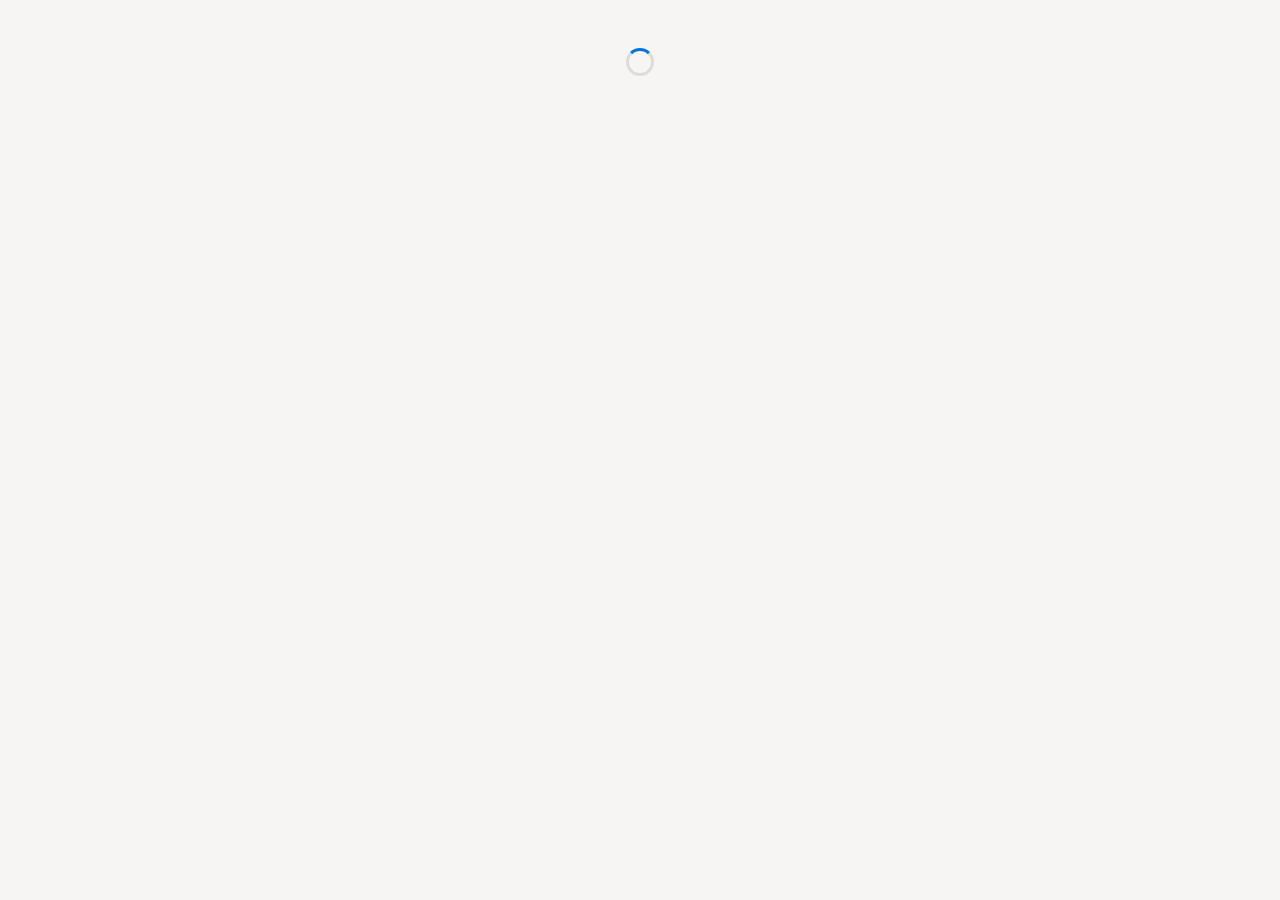
==== mostrador/index.html @ 4e121549 "Mostrador: sistema de gestión multi-giro para comercios (abarrotes, tlapalería, farmacia, papelería)" ====
<!doctype html>
<html lang="es-MX">
<head>
<meta charset="utf-8">
<meta name="viewport" content="width=device-width,initial-scale=1,viewport-fit=cover">
<title>Mostrador · Gestión para tu negocio</title>
<meta name="description" content="Vende, escanea tu mercancía y entérate de lo que se acaba o se va a vencer. Para abarrotes, tlapalerías, farmacias y papelerías.">
<meta name="theme-color" content="#f6f5f4">
<link rel="manifest" href="manifest.webmanifest">
<link rel="icon" href="icons/icon-192.png">
<link rel="apple-touch-icon" href="icons/apple-180.png">
<meta name="apple-mobile-web-app-capable" content="yes">
<meta name="apple-mobile-web-app-title" content="Mostrador">
<link rel="preconnect" href="https://fonts.googleapis.com"><link rel="preconnect" href="https://fonts.gstatic.com" crossorigin>
<link href="https://fonts.googleapis.com/css2?family=Inter:wght@400;500;600;700&display=swap" rel="stylesheet">
<link rel="stylesheet" href="css/mostrador.css">
</head>
<body>
<div id="app"><div class="spin" aria-label="Cargando"></div></div>
<noscript><p class="center">Activa JavaScript para usar Mostrador.</p></noscript>
<script src="https://cdn.jsdelivr.net/npm/@supabase/supabase-js@2.45.4/dist/umd/supabase.min.js"></script>
<script src="config.js"></script>
<script src="js/giros.js"></script>
<script src="js/core.js"></script>
<script src="js/app.js"></script>
</body>
</html>
---- mostrador/css/mostrador.css ----
/* Mostrador · Design System (tokens del cliente, renombrados; fuente libre Inter) */
:root {
  --primary: #0075de; --primary-h: #005fb8; --primary-soft: #e6f3fe;
  --canvas: #f6f5f4; --surface: #ffffff; --surface-2: #faf9f8;
  --text: #111111; --body: #615d59; --muted: #757575; --line: rgba(0,0,0,.10); --line-2: rgba(0,0,0,.06);
  --accent: #ffb110; --accent-soft: #fff4dc; --dark: #02093a;
  --ok: #1a7f4b; --ok-soft: #e6f4ec; --warn: #b36b00; --warn-soft: #fff4dc; --bad: #c4321c; --bad-soft: #fdeae6;
  --r-sm: 4px; --r-md: 8px; --r-lg: 12px; --r-full: 9999px;
  --shadow: 0 1px 2px rgba(0,0,0,.06), 0 4px 12px rgba(0,0,0,.04);
  --font: "Inter", system-ui, -apple-system, "Segoe UI", Roboto, sans-serif;
  --safe-b: env(safe-area-inset-bottom, 0px);
  color-scheme: light;
}
* { box-sizing: border-box }
html { -webkit-text-size-adjust: 100% }
body { margin: 0; background: var(--canvas); color: var(--text); font: 400 16px/1.5 var(--font); -webkit-font-smoothing: antialiased }
body.noscroll { overflow: hidden }
h1, h2, h3 { margin: 0 0 8px; letter-spacing: -.011em; line-height: 1.25 }
h1 { font-size: 24px; font-weight: 700 } h2 { font-size: 20px; font-weight: 600 } h3 { font-size: 16px; font-weight: 600 }
p { margin: 0 0 12px }
a { color: var(--primary) }
.muted { color: var(--muted) } .body { color: var(--body) } .small { font-size: 14px } .xs { font-size: 12px; font-weight: 500 }
.center { text-align: center } .right { text-align: right } .hide { display: none !important } .grow { flex: 1; min-width: 0 }
.row { display: flex; gap: 8px; align-items: center } .row.wrap { flex-wrap: wrap } .between { justify-content: space-between }
.stack > * + * { margin-top: 12px }
.mt { margin-top: 16px } .mb { margin-bottom: 16px }
.ellipsis { white-space: nowrap; overflow: hidden; text-overflow: ellipsis }
:focus-visible { outline: 3px solid rgba(0,117,222,.35); outline-offset: 2px }

/* ---------- Botones ---------- */
.btn { display: inline-flex; align-items: center; justify-content: center; gap: 8px; min-height: 44px; padding: 10px 18px; border: 0; border-radius: var(--r-md);
  background: var(--primary); color: #fff; font: 600 16px/1.2 var(--font); cursor: pointer; text-decoration: none; transition: background .15s, transform .05s; white-space: nowrap }
.btn:hover { background: var(--primary-h) } .btn:active { transform: scale(.98) }
.btn.alt { background: var(--primary-soft); color: var(--primary) } .btn.alt:hover { background: #d6eafc }
.btn.ghost { background: transparent; color: var(--text); box-shadow: inset 0 0 0 1px var(--line) } .btn.ghost:hover { background: var(--surface-2) }
.btn.danger { background: var(--bad) } .btn.danger:hover { background: #a42813 }
.btn.ok { background: var(--ok) } .btn.ok:hover { background: #136a3d }
.btn.lg { min-height: 56px; font-size: 18px; padding: 14px 22px; border-radius: var(--r-lg) }
.btn.sm { min-height: 36px; padding: 6px 12px; font-size: 14px }
.btn.block { width: 100% }
.btn[disabled] { opacity: .5; cursor: not-allowed }
.ibtn { width: 44px; height: 44px; border: 0; border-radius: var(--r-full); background: transparent; display: inline-grid; place-items: center; font-size: 20px; cursor: pointer; color: var(--text) }
.ibtn:hover { background: rgba(0,0,0,.05) }
.acts { display: flex; gap: 10px; margin-top: 18px; flex-wrap: wrap } .acts > .btn { flex: 1 }

/* ---------- Formularios ---------- */
label.f { display: block; margin-bottom: 14px } label.f > span { display: block; font-size: 14px; font-weight: 500; margin-bottom: 6px; color: var(--text) }
label.f > small { display: block; color: var(--muted); font-size: 12px; margin-top: 4px }
.inp, select.inp, textarea.inp { width: 100%; min-height: 48px; padding: 11px 14px; border: 1px solid var(--line); border-radius: var(--r-md); background: var(--surface);
  font: 400 16px/1.4 var(--font); color: var(--text); appearance: none; -webkit-appearance: none }
select.inp { background-image: linear-gradient(45deg,transparent 50%,var(--muted) 50%),linear-gradient(135deg,var(--muted) 50%,transparent 50%);
  background-position: calc(100% - 20px) 50%, calc(100% - 15px) 50%; background-size: 5px 5px; background-repeat: no-repeat; padding-right: 36px }
.inp:focus { outline: none; border-color: var(--primary); box-shadow: 0 0 0 3px rgba(0,117,222,.15) }
.inp.big { font-size: 28px; font-weight: 700; text-align: right }
.grid2 { display: grid; grid-template-columns: 1fr 1fr; gap: 0 12px }
.check { display: flex; gap: 12px; align-items: flex-start; padding: 12px 0; cursor: pointer }
.check input { width: 22px; height: 22px; accent-color: var(--primary); flex: none; margin-top: 2px }
.search { position: relative } .search .inp { padding-left: 42px; padding-right: 52px }
.search::before { content: "🔍"; position: absolute; left: 14px; top: 50%; transform: translateY(-50%); font-size: 15px; opacity: .55 }
.search .ibtn { position: absolute; right: 2px; top: 50%; transform: translateY(-50%) }

/* ---------- Tarjetas, KPIs, insignias ---------- */
.card { background: var(--surface); border-radius: var(--r-lg); box-shadow: var(--shadow); padding: 16px }
.card + .card { margin-top: 12px }
.kpis { display: grid; grid-template-columns: repeat(2, minmax(0,1fr)); gap: 12px }
@media (min-width: 900px) { .kpis { grid-template-columns: repeat(4, minmax(0,1fr)) } }
.kpi { background: var(--surface); border-radius: var(--r-lg); box-shadow: var(--shadow); padding: 14px 16px; text-decoration: none; color: inherit; display: block }
.kpi b { display: block; font-size: 26px; font-weight: 700; letter-spacing: -.03em; line-height: 1.2; margin-top: 2px }
.kpi.warn b { color: var(--warn) } .kpi.bad b { color: var(--bad) } .kpi.dark { background: var(--dark); color: #fff } .kpi.dark .muted { color: #c9cdf0 }
.badge { display: inline-flex; align-items: center; gap: 4px; padding: 2px 10px; border-radius: var(--r-full); font-size: 12px; font-weight: 600; white-space: nowrap; background: var(--surface-2); color: var(--body) }
.badge.ok { background: var(--ok-soft); color: var(--ok) } .badge.warn { background: var(--warn-soft); color: var(--warn) }
.badge.bad { background: var(--bad-soft); color: var(--bad) } .badge.info { background: var(--primary-soft); color: var(--primary) }
.chips { display: flex; gap: 8px; overflow-x: auto; padding: 2px 0 6px; scrollbar-width: none } .chips::-webkit-scrollbar { display: none }
.chip { flex: none; min-height: 36px; padding: 6px 14px; border-radius: var(--r-full); border: 1px solid var(--line); background: var(--surface); font: 500 14px var(--font); cursor: pointer; color: var(--text) }
.chip.on { background: var(--text); color: #fff; border-color: var(--text) }

/* ---------- Listas ---------- */
.list { background: var(--surface); border-radius: var(--r-lg); box-shadow: var(--shadow); overflow: hidden }
.li { display: flex; gap: 12px; align-items: center; padding: 12px 16px; border-bottom: 1px solid var(--line-2); text-decoration: none; color: inherit; background: none; width: 100%; border-left: 0; border-right: 0; border-top: 0; font: inherit; text-align: left; cursor: pointer }
.li:last-child { border-bottom: 0 } button.li:hover, a.li:hover { background: var(--surface-2) }
.li .t { flex: 1; min-width: 0 } .li .t b { font-weight: 600; display: block } .li .t small { color: var(--muted); font-size: 14px; display: block }
.thumb { width: 44px; height: 44px; border-radius: var(--r-md); background: var(--canvas); display: grid; place-items: center; font-size: 20px; flex: none; overflow: hidden }
.thumb img { width: 100%; height: 100%; object-fit: cover }
.empty { text-align: center; padding: 40px 16px; color: var(--muted) } .empty .ic { font-size: 40px; margin-bottom: 8px } .empty b { color: var(--text); display: block; font-size: 18px; margin-bottom: 4px }
.sec { display: flex; align-items: center; justify-content: space-between; margin: 24px 0 10px } .sec h2 { margin: 0 }
table.tbl { width: 100%; border-collapse: collapse; font-size: 14px } .tbl th { text-align: left; font-weight: 500; color: var(--muted); padding: 10px 12px; border-bottom: 1px solid var(--line) }
.tbl td { padding: 12px; border-bottom: 1px solid var(--line-2); vertical-align: middle } .tbl tr:last-child td { border-bottom: 0 }
.tbl tbody tr { cursor: pointer } .tbl tbody tr:hover { background: var(--surface-2) }

/* ---------- Estructura de la app ---------- */
.top { position: sticky; top: 0; z-index: 20; background: rgba(246,245,244,.92); backdrop-filter: blur(10px); -webkit-backdrop-filter: blur(10px); border-bottom: 1px solid var(--line-2) }
.top .in { display: flex; align-items: center; gap: 10px; height: 60px; padding: 0 16px; max-width: 1240px; margin: 0 auto }
.brand { display: flex; align-items: center; gap: 10px; font-weight: 700; min-width: 0; text-decoration: none; color: var(--text) }
.brand .logo { width: 34px; height: 34px; border-radius: 10px; background: var(--primary); color: #fff; display: grid; place-items: center; font-size: 18px; flex: none }
.net { font-size: 12px; font-weight: 600; padding: 4px 10px; border-radius: var(--r-full) }
.net.off { background: var(--warn-soft); color: var(--warn) } .net.sync { background: var(--primary-soft); color: var(--primary) }
.layout { max-width: 1240px; margin: 0 auto; display: grid; grid-template-columns: minmax(0,1fr) }
main#view { padding: 16px 16px calc(96px + var(--safe-b)); min-width: 0 }
.side { display: none }
@media (min-width: 900px) {
  .layout { grid-template-columns: 236px minmax(0,1fr); gap: 8px }
  .side { display: flex; flex-direction: column; gap: 2px; position: sticky; top: 60px; align-self: start; padding: 16px 8px; height: calc(100vh - 60px) }
  main#view { padding: 24px 24px 48px }
  .tabbar { display: none !important }
}
.side a { display: flex; align-items: center; gap: 10px; padding: 10px 12px; border-radius: var(--r-md); text-decoration: none; color: var(--body); font-weight: 500; font-size: 15px }
.side a:hover { background: rgba(0,0,0,.04) } .side a.on { background: var(--surface); color: var(--text); box-shadow: var(--shadow) }
.side .n, .tabbar .n { margin-left: auto; background: var(--bad); color: #fff; border-radius: var(--r-full); font-size: 11px; font-weight: 700; padding: 1px 7px; min-width: 20px; text-align: center }
.tabbar { position: fixed; left: 0; right: 0; bottom: 0; z-index: 20; background: var(--surface); border-top: 1px solid var(--line); display: grid; grid-template-columns: repeat(5, 1fr); padding-bottom: var(--safe-b) }
.tabbar a { position: relative; display: flex; flex-direction: column; align-items: center; gap: 2px; padding: 8px 2px 10px; text-decoration: none; color: var(--muted); font-size: 11px; font-weight: 600 }
.tabbar a .i { font-size: 22px; line-height: 1.1; filter: grayscale(1); opacity: .7 } .tabbar a.on { color: var(--primary) } .tabbar a.on .i { filter: none; opacity: 1 }
.tabbar .n { position: absolute; top: 4px; left: calc(50% + 6px); margin: 0 }
.pagehead { display: flex; align-items: center; justify-content: space-between; gap: 12px; margin-bottom: 16px; flex-wrap: wrap }
.pagehead h1 { margin: 0 }

/* ---------- Vender ---------- */
.pos { display: grid; gap: 16px }
@media (min-width: 1000px) { .pos { grid-template-columns: minmax(0,1fr) 380px; align-items: start } .pos .cart { position: sticky; top: 84px } }
.pgrid { display: grid; grid-template-columns: repeat(auto-fill, minmax(140px, 1fr)); gap: 10px }
.pcard { background: var(--surface); border-radius: var(--r-lg); box-shadow: var(--shadow); padding: 12px; border: 2px solid transparent; text-align: left; font: inherit; cursor: pointer; display: flex; flex-direction: column; gap: 4px; min-height: 108px }
.pcard:hover { border-color: var(--primary-soft) } .pcard:active { transform: scale(.98) }
.pcard .nm { font-weight: 600; font-size: 14px; line-height: 1.3; display: -webkit-box; -webkit-line-clamp: 2; -webkit-box-orient: vertical; overflow: hidden }
.pcard .pr { font-weight: 700; font-size: 17px; margin-top: auto } .pcard .st { font-size: 12px; color: var(--muted) }
.cart .lines { max-height: 46vh; overflow: auto; margin: 0 -16px; padding: 0 16px }
.line { display: flex; gap: 10px; align-items: center; padding: 10px 0; border-bottom: 1px solid var(--line-2) }
.line .t { flex: 1; min-width: 0 } .line .t b { font-weight: 600; font-size: 15px; display: block } .line .t small { color: var(--muted) }
.qty { display: inline-flex; align-items: center; border: 1px solid var(--line); border-radius: var(--r-full); overflow: hidden; flex: none }
.qty button { width: 36px; height: 36px; border: 0; background: var(--surface); font-size: 18px; cursor: pointer; color: var(--text) } .qty button:hover { background: var(--canvas) }
.qty span { min-width: 44px; text-align: center; font-weight: 600; font-size: 14px; cursor: pointer }
.total { display: flex; justify-content: space-between; align-items: baseline; margin: 14px 0 } .total b { font-size: 34px; letter-spacing: -.03em; font-weight: 700 }
.cartbar { position: fixed; left: 12px; right: 12px; bottom: calc(76px + var(--safe-b)); z-index: 19 }
@media (min-width: 1000px) { .cartbar { display: none } }
.pays { display: grid; grid-template-columns: repeat(2,1fr); gap: 8px; margin-bottom: 14px }
.pay { min-height: 56px; border: 2px solid var(--line); border-radius: var(--r-lg); background: var(--surface); font: 600 15px var(--font); cursor: pointer }
.pay.on { border-color: var(--primary); background: var(--primary-soft); color: var(--primary) }
.cambio { background: var(--ok-soft); color: var(--ok); border-radius: var(--r-lg); padding: 12px 16px; display: flex; justify-content: space-between; font-weight: 600; font-size: 18px }
.ticket { background: var(--surface); border: 1px dashed var(--line); border-radius: var(--r-lg); padding: 16px; font-size: 14px }
.ticket .tl { display: flex; justify-content: space-between; gap: 8px; padding: 3px 0 }
.done { text-align: center; padding: 8px 0 4px } .done .ok { width: 72px; height: 72px; border-radius: 50%; background: var(--ok); color: #fff; display: grid; place-items: center; font-size: 36px; margin: 0 auto 12px }

/* ---------- Onboarding / acceso ---------- */
.auth { min-height: 100vh; display: grid; place-items: center; padding: 24px 16px }
.auth .box { width: 100%; max-width: 440px }
.hero-t { font-size: 32px; font-weight: 700; letter-spacing: -.035em; line-height: 1.1; margin: 16px 0 8px }
.tabs { display: grid; grid-template-columns: 1fr 1fr; background: rgba(0,0,0,.05); padding: 4px; border-radius: var(--r-md); margin-bottom: 16px }
.tabs button { min-height: 40px; border: 0; background: none; border-radius: 6px; font: 600 15px var(--font); cursor: pointer; color: var(--body) }
.tabs button.on { background: var(--surface); color: var(--text); box-shadow: var(--shadow) }
.onb { max-width: 760px; margin: 0 auto; padding: 24px 16px 48px }
.steps { display: flex; gap: 6px; margin: 8px 0 24px } .steps i { flex: 1; height: 4px; border-radius: 4px; background: var(--line) } .steps i.on { background: var(--primary) }
.giros { display: grid; grid-template-columns: repeat(2, minmax(0,1fr)); gap: 12px }
@media (min-width: 640px) { .giros { grid-template-columns: repeat(3, minmax(0,1fr)) } }
.giro { background: var(--surface); border: 2px solid transparent; border-radius: var(--r-lg); box-shadow: var(--shadow); padding: 16px; text-align: left; cursor: pointer; font: inherit; color: inherit; display: flex; flex-direction: column; gap: 6px }
.giro .ic { width: 48px; height: 48px; border-radius: 12px; display: grid; place-items: center; font-size: 26px }
.giro b { font-size: 16px } .giro small { color: var(--muted); font-size: 13px; line-height: 1.35 }
.giro.on { border-color: var(--primary); background: var(--primary-soft) }
.qcard { background: var(--surface); border-radius: var(--r-lg); box-shadow: var(--shadow); padding: 4px 16px }
.qcard .check + .check { border-top: 1px solid var(--line-2) }

/* ---------- Hoja inferior, escáner, aviso ---------- */
.sheet-bg { position: fixed; inset: 0; z-index: 50; background: rgba(2,9,58,.35); display: flex; align-items: flex-end; justify-content: center; animation: fade .15s }
.sheet { position: relative; background: var(--surface); width: 100%; max-width: 560px; max-height: 92vh; overflow: auto; border-radius: 16px 16px 0 0; padding: 22px 18px calc(22px + var(--safe-b)); animation: up .2s ease-out }
.sheet.wide { max-width: 820px }
.sheet h2 { padding-right: 40px }
.sheet-x { position: absolute; top: 12px; right: 12px; width: 40px; height: 40px; border-radius: 50%; border: 0; background: var(--canvas); cursor: pointer; font-size: 15px }
@media (min-width: 700px) { .sheet-bg { align-items: center; padding: 24px } .sheet { border-radius: 16px; padding: 26px } }
@keyframes up { from { transform: translateY(30px); opacity: 0 } } @keyframes fade { from { opacity: 0 } }
.scan { position: relative; background: #000; border-radius: var(--r-lg); overflow: hidden; aspect-ratio: 4/3; margin-bottom: 10px }
.scan video { width: 100%; height: 100%; object-fit: cover; display: block }
.scan-line { position: absolute; left: 12%; right: 12%; top: 50%; height: 2px; background: #ff3b30; box-shadow: 0 0 12px #ff3b30; animation: scan 1.6s ease-in-out infinite alternate }
@keyframes scan { from { top: 30% } to { top: 70% } }
.toast { position: fixed; left: 50%; bottom: calc(96px + var(--safe-b)); transform: translate(-50%, 20px); opacity: 0; background: var(--text); color: #fff; padding: 12px 18px; border-radius: var(--r-md); z-index: 99; font-weight: 500; transition: .25s; max-width: calc(100% - 32px); box-shadow: 0 8px 24px rgba(0,0,0,.2) }
.toast.on { transform: translate(-50%, 0); opacity: 1 } .toast.bad { background: var(--bad) } .toast.ok { background: var(--ok) }
.note { border-radius: var(--r-lg); padding: 12px 14px; display: flex; gap: 10px; align-items: flex-start; font-size: 14px; margin-bottom: 12px }
.note.info { background: var(--primary-soft); color: #00498a } .note.warn { background: var(--warn-soft); color: #6b4100 } .note.bad { background: var(--bad-soft); color: #7d1d0f }
.spin { width: 28px; height: 28px; border: 3px solid var(--line); border-top-color: var(--primary); border-radius: 50%; animation: rot .8s linear infinite; margin: 48px auto }
@keyframes rot { to { transform: rotate(360deg) } }
.hidden-desk { } @media (min-width: 900px) { .hidden-desk { display: none !important } }
.only-desk { display: none } @media (min-width: 900px) { .only-desk { display: block } table.only-desk { display: table } }
.install { display: none } .can-install .install { display: inline-flex }
/* QA BUG-0002/0003: la ✕ tapaba “Vaciar” y los nombres se cortaban en celulares angostos */
.sheet[data-carrito] > .row:first-of-type { padding-right: 48px }
@media (max-width: 480px) { .line { flex-wrap: wrap; row-gap: 6px } .line .t { flex-basis: 100% } .line .qty { margin-right: auto } }
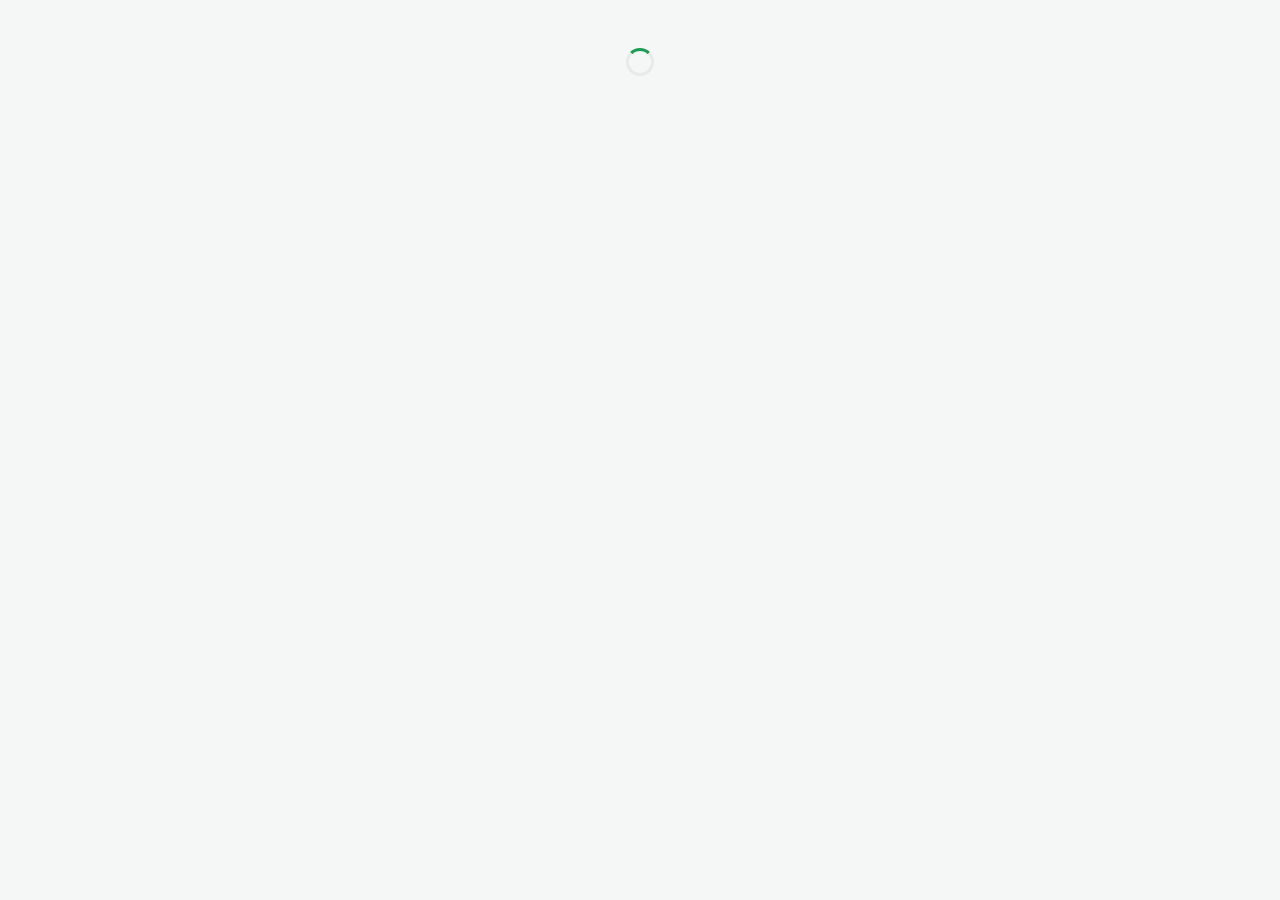
==== commit 78a93ecb: "Mostrador: nuevo diseño 'Mostrador Verde' en toda la app - Estilo de la referencia del cliente: verd" ====
--- a/mostrador/index.html
+++ b/mostrador/index.html
@@ -20,6 +20,7 @@
 <noscript><p class="center">Activa JavaScript para usar Mostrador.</p></noscript>
 <script src="https://cdn.jsdelivr.net/npm/@supabase/supabase-js@2.45.4/dist/umd/supabase.min.js"></script>
 <script src="config.js"></script>
+<script src="js/iconos.js"></script>
 <script src="js/giros.js"></script>
 <script src="js/core.js"></script>
 <script src="js/app.js"></script>
--- a/mostrador/css/mostrador.css
+++ b/mostrador/css/mostrador.css
@@ -1,182 +1,224 @@
-/* Mostrador · Design System (tokens del cliente, renombrados; fuente libre Inter) */
+/* Mostrador · Design System "Mostrador Verde" v2 (ver .claude/skills/ux-ui-designer/references/design-system.md) */
 :root {
-  --primary: #0075de; --primary-h: #005fb8; --primary-soft: #e6f3fe;
-  --canvas: #f6f5f4; --surface: #ffffff; --surface-2: #faf9f8;
-  --text: #111111; --body: #615d59; --muted: #757575; --line: rgba(0,0,0,.10); --line-2: rgba(0,0,0,.06);
-  --accent: #ffb110; --accent-soft: #fff4dc; --dark: #02093a;
-  --ok: #1a7f4b; --ok-soft: #e6f4ec; --warn: #b36b00; --warn-soft: #fff4dc; --bad: #c4321c; --bad-soft: #fdeae6;
-  --r-sm: 4px; --r-md: 8px; --r-lg: 12px; --r-full: 9999px;
-  --shadow: 0 1px 2px rgba(0,0,0,.06), 0 4px 12px rgba(0,0,0,.04);
+  --primary: #1f9a55; --primary-h: #17804a; --primary-soft: #eaf6ef; --primary-line: #bfe3cc;
+  --canvas: #f5f7f6; --surface: #ffffff; --surface-2: #f2f4f3;
+  --text: #1c2420; --body: #56605b; --muted: #8a938e; --line: #e6eae8; --line-2: #eef1ef;
+  --ok: #1f9a55; --ok-soft: #eaf6ef; --warn: #c27a00; --warn-soft: #fff5e0; --bad: #e0483e; --bad-soft: #fdecea;
+  --info: #2f6fdb; --info-soft: #eaf1fd; --dark: #13201a; --accent: #ffb110;
+  --r-sm: 10px; --r-md: 12px; --r-lg: 16px; --r-full: 9999px;
+  --shadow: 0 1px 2px rgba(16,24,20,.04); --shadow-2: 0 6px 24px rgba(16,24,20,.08);
   --font: "Inter", system-ui, -apple-system, "Segoe UI", Roboto, sans-serif;
   --safe-b: env(safe-area-inset-bottom, 0px);
   color-scheme: light;
 }
 * { box-sizing: border-box }
 html { -webkit-text-size-adjust: 100% }
-body { margin: 0; background: var(--canvas); color: var(--text); font: 400 16px/1.5 var(--font); -webkit-font-smoothing: antialiased }
+body { margin: 0; background: var(--canvas); color: var(--text); font: 400 15px/1.5 var(--font); -webkit-font-smoothing: antialiased }
 body.noscroll { overflow: hidden }
-h1, h2, h3 { margin: 0 0 8px; letter-spacing: -.011em; line-height: 1.25 }
-h1 { font-size: 24px; font-weight: 700 } h2 { font-size: 20px; font-weight: 600 } h3 { font-size: 16px; font-weight: 600 }
+h1, h2, h3 { margin: 0 0 8px; letter-spacing: -.015em; line-height: 1.25 }
+h1 { font-size: 23px; font-weight: 700 } h2 { font-size: 17px; font-weight: 700 } h3 { font-size: 15px; font-weight: 700 }
 p { margin: 0 0 12px }
 a { color: var(--primary) }
-.muted { color: var(--muted) } .body { color: var(--body) } .small { font-size: 14px } .xs { font-size: 12px; font-weight: 500 }
+svg.i { flex: none; vertical-align: middle }
+.muted { color: var(--muted) } .body { color: var(--body) } .small { font-size: 13px } .xs { font-size: 12px; font-weight: 500 }
 .center { text-align: center } .right { text-align: right } .hide { display: none !important } .grow { flex: 1; min-width: 0 }
 .row { display: flex; gap: 8px; align-items: center } .row.wrap { flex-wrap: wrap } .between { justify-content: space-between }
-.stack > * + * { margin-top: 12px }
 .mt { margin-top: 16px } .mb { margin-bottom: 16px }
 .ellipsis { white-space: nowrap; overflow: hidden; text-overflow: ellipsis }
-:focus-visible { outline: 3px solid rgba(0,117,222,.35); outline-offset: 2px }
+:focus-visible { outline: 3px solid rgba(31,154,85,.3); outline-offset: 2px }
 
 /* ---------- Botones ---------- */
-.btn { display: inline-flex; align-items: center; justify-content: center; gap: 8px; min-height: 44px; padding: 10px 18px; border: 0; border-radius: var(--r-md);
-  background: var(--primary); color: #fff; font: 600 16px/1.2 var(--font); cursor: pointer; text-decoration: none; transition: background .15s, transform .05s; white-space: nowrap }
+.btn { display: inline-flex; align-items: center; justify-content: center; gap: 8px; min-height: 44px; padding: 10px 18px; border: 0; border-radius: var(--r-sm);
+  background: var(--primary); color: #fff; font: 600 15px/1.2 var(--font); cursor: pointer; text-decoration: none; transition: background .15s, transform .05s; white-space: nowrap }
 .btn:hover { background: var(--primary-h) } .btn:active { transform: scale(.98) }
-.btn.alt { background: var(--primary-soft); color: var(--primary) } .btn.alt:hover { background: #d6eafc }
-.btn.ghost { background: transparent; color: var(--text); box-shadow: inset 0 0 0 1px var(--line) } .btn.ghost:hover { background: var(--surface-2) }
-.btn.danger { background: var(--bad) } .btn.danger:hover { background: #a42813 }
-.btn.ok { background: var(--ok) } .btn.ok:hover { background: #136a3d }
-.btn.lg { min-height: 56px; font-size: 18px; padding: 14px 22px; border-radius: var(--r-lg) }
-.btn.sm { min-height: 36px; padding: 6px 12px; font-size: 14px }
+.btn.alt { background: var(--primary-soft); color: var(--primary) } .btn.alt:hover { background: #dcf0e4 }
+.btn.ghost { background: var(--surface); color: var(--text); box-shadow: inset 0 0 0 1px var(--line) } .btn.ghost:hover { background: var(--surface-2) }
+.btn.danger { background: var(--bad) } .btn.danger:hover { background: #c73b32 }
+.btn.ok { background: var(--primary) }
+.btn.lg { min-height: 54px; font-size: 17px; padding: 14px 22px; border-radius: var(--r-md) }
+.btn.sm { min-height: 36px; padding: 6px 12px; font-size: 13px }
 .btn.block { width: 100% }
 .btn[disabled] { opacity: .5; cursor: not-allowed }
-.ibtn { width: 44px; height: 44px; border: 0; border-radius: var(--r-full); background: transparent; display: inline-grid; place-items: center; font-size: 20px; cursor: pointer; color: var(--text) }
-.ibtn:hover { background: rgba(0,0,0,.05) }
+.ibtn { width: 42px; height: 42px; border: 0; border-radius: var(--r-full); background: transparent; display: inline-grid; place-items: center; cursor: pointer; color: var(--text) }
+.ibtn:hover { background: var(--surface-2) }
 .acts { display: flex; gap: 10px; margin-top: 18px; flex-wrap: wrap } .acts > .btn { flex: 1 }
 
 /* ---------- Formularios ---------- */
-label.f { display: block; margin-bottom: 14px } label.f > span { display: block; font-size: 14px; font-weight: 500; margin-bottom: 6px; color: var(--text) }
+label.f { display: block; margin-bottom: 14px } label.f > span { display: block; font-size: 13px; font-weight: 600; margin-bottom: 6px; color: var(--text) }
 label.f > small { display: block; color: var(--muted); font-size: 12px; margin-top: 4px }
-.inp, select.inp, textarea.inp { width: 100%; min-height: 48px; padding: 11px 14px; border: 1px solid var(--line); border-radius: var(--r-md); background: var(--surface);
+.inp, select.inp, textarea.inp { width: 100%; min-height: 46px; padding: 11px 14px; border: 1px solid var(--line); border-radius: var(--r-md); background: var(--surface);
   font: 400 16px/1.4 var(--font); color: var(--text); appearance: none; -webkit-appearance: none }
 select.inp { background-image: linear-gradient(45deg,transparent 50%,var(--muted) 50%),linear-gradient(135deg,var(--muted) 50%,transparent 50%);
   background-position: calc(100% - 20px) 50%, calc(100% - 15px) 50%; background-size: 5px 5px; background-repeat: no-repeat; padding-right: 36px }
-.inp:focus { outline: none; border-color: var(--primary); box-shadow: 0 0 0 3px rgba(0,117,222,.15) }
-.inp.big { font-size: 28px; font-weight: 700; text-align: right }
+.inp:focus { outline: none; border-color: var(--primary); box-shadow: 0 0 0 3px rgba(31,154,85,.14) }
+.inp.big { font-size: 28px; font-weight: 800; text-align: right }
 .grid2 { display: grid; grid-template-columns: 1fr 1fr; gap: 0 12px }
 .check { display: flex; gap: 12px; align-items: flex-start; padding: 12px 0; cursor: pointer }
-.check input { width: 22px; height: 22px; accent-color: var(--primary); flex: none; margin-top: 2px }
-.search { position: relative } .search .inp { padding-left: 42px; padding-right: 52px }
-.search::before { content: "🔍"; position: absolute; left: 14px; top: 50%; transform: translateY(-50%); font-size: 15px; opacity: .55 }
-.search .ibtn { position: absolute; right: 2px; top: 50%; transform: translateY(-50%) }
+.check input { width: 22px; height: 22px; accent-color: var(--primary); flex: none; margin-top: 1px }
+.search { position: relative } .search .inp { padding-left: 46px; padding-right: 52px; border-radius: var(--r-full); background: var(--surface-2); border-color: transparent; min-height: 48px }
+.search .inp:focus { background: var(--surface); border-color: var(--primary) }
+.search > .lupa { position: absolute; left: 16px; top: 50%; transform: translateY(-50%); color: var(--muted); display: flex; pointer-events: none }
+.search .ibtn { position: absolute; right: 3px; top: 50%; transform: translateY(-50%); color: var(--body) }
 
 /* ---------- Tarjetas, KPIs, insignias ---------- */
-.card { background: var(--surface); border-radius: var(--r-lg); box-shadow: var(--shadow); padding: 16px }
+.card { background: var(--surface); border: 1px solid var(--line); border-radius: var(--r-lg); box-shadow: var(--shadow); padding: 16px }
 .card + .card { margin-top: 12px }
 .kpis { display: grid; grid-template-columns: repeat(2, minmax(0,1fr)); gap: 12px }
 @media (min-width: 900px) { .kpis { grid-template-columns: repeat(4, minmax(0,1fr)) } }
-.kpi { background: var(--surface); border-radius: var(--r-lg); box-shadow: var(--shadow); padding: 14px 16px; text-decoration: none; color: inherit; display: block }
-.kpi b { display: block; font-size: 26px; font-weight: 700; letter-spacing: -.03em; line-height: 1.2; margin-top: 2px }
-.kpi.warn b { color: var(--warn) } .kpi.bad b { color: var(--bad) } .kpi.dark { background: var(--dark); color: #fff } .kpi.dark .muted { color: #c9cdf0 }
+.kpi { background: var(--surface); border: 1px solid var(--line); border-radius: var(--r-lg); box-shadow: var(--shadow); padding: 14px 16px; text-decoration: none; color: inherit; display: block }
+.kpi b { display: block; font-size: 27px; font-weight: 800; letter-spacing: -.02em; line-height: 1.2; margin-top: 2px }
+.kpi.warn b { color: var(--warn) } .kpi.bad b { color: var(--bad) }
+.kpi.dark { background: var(--primary); border-color: var(--primary); color: #fff } .kpi.dark .muted { color: #d6f0e0 }
 .badge { display: inline-flex; align-items: center; gap: 4px; padding: 2px 10px; border-radius: var(--r-full); font-size: 12px; font-weight: 600; white-space: nowrap; background: var(--surface-2); color: var(--body) }
 .badge.ok { background: var(--ok-soft); color: var(--ok) } .badge.warn { background: var(--warn-soft); color: var(--warn) }
 .badge.bad { background: var(--bad-soft); color: var(--bad) } .badge.info { background: var(--primary-soft); color: var(--primary) }
 .chips { display: flex; gap: 8px; overflow-x: auto; padding: 2px 0 6px; scrollbar-width: none } .chips::-webkit-scrollbar { display: none }
-.chip { flex: none; min-height: 36px; padding: 6px 14px; border-radius: var(--r-full); border: 1px solid var(--line); background: var(--surface); font: 500 14px var(--font); cursor: pointer; color: var(--text) }
-.chip.on { background: var(--text); color: #fff; border-color: var(--text) }
-
-/* ---------- Listas ---------- */
-.list { background: var(--surface); border-radius: var(--r-lg); box-shadow: var(--shadow); overflow: hidden }
+.chip { flex: none; min-height: 36px; padding: 6px 14px; border-radius: var(--r-full); border: 1px solid var(--line); background: var(--surface); font: 500 13px var(--font); cursor: pointer; color: var(--text) }
+.chip.on { background: var(--primary-soft); color: var(--primary); border-color: var(--primary-line); font-weight: 600 }
+
+/* ---------- Mosaicos de categoría ---------- */
+.tiles { display: flex; gap: 10px; overflow-x: auto; padding: 2px 2px 8px; scrollbar-width: none } .tiles::-webkit-scrollbar { display: none }
+.tile { flex: none; width: 88px; height: 88px; border-radius: 14px; border: 1px solid var(--line); background: var(--surface); box-shadow: var(--shadow);
+  display: flex; flex-direction: column; align-items: center; justify-content: center; gap: 6px; cursor: pointer; font: 600 12px/1.2 var(--font); color: var(--text); padding: 6px; text-align: center }
+.tile .i { color: var(--body) } .tile:hover { border-color: var(--primary-line) }
+.tile.on { border: 2px solid var(--primary); background: var(--primary-soft); color: var(--primary) } .tile.on .i { color: var(--primary) }
+.tile span { display: -webkit-box; -webkit-line-clamp: 2; -webkit-box-orient: vertical; overflow: hidden }
+
+/* ---------- Listas y tablas ---------- */
+.list { background: var(--surface); border: 1px solid var(--line); border-radius: var(--r-lg); box-shadow: var(--shadow); overflow: hidden }
 .li { display: flex; gap: 12px; align-items: center; padding: 12px 16px; border-bottom: 1px solid var(--line-2); text-decoration: none; color: inherit; background: none; width: 100%; border-left: 0; border-right: 0; border-top: 0; font: inherit; text-align: left; cursor: pointer }
 .li:last-child { border-bottom: 0 } button.li:hover, a.li:hover { background: var(--surface-2) }
-.li .t { flex: 1; min-width: 0 } .li .t b { font-weight: 600; display: block } .li .t small { color: var(--muted); font-size: 14px; display: block }
-.thumb { width: 44px; height: 44px; border-radius: var(--r-md); background: var(--canvas); display: grid; place-items: center; font-size: 20px; flex: none; overflow: hidden }
-.thumb img { width: 100%; height: 100%; object-fit: cover }
-.empty { text-align: center; padding: 40px 16px; color: var(--muted) } .empty .ic { font-size: 40px; margin-bottom: 8px } .empty b { color: var(--text); display: block; font-size: 18px; margin-bottom: 4px }
+.li .t { flex: 1; min-width: 0 } .li .t b { font-weight: 600; display: block } .li .t small { color: var(--muted); font-size: 13px; display: block }
+.thumb { width: 44px; height: 44px; border-radius: var(--r-sm); background: var(--primary-soft); color: var(--primary); display: grid; place-items: center; font-weight: 700; flex: none; overflow: hidden }
+.thumb img { width: 100%; height: 100%; object-fit: contain; background: #fff }
+.empty { text-align: center; padding: 40px 16px; color: var(--muted) } .empty .ic { margin-bottom: 8px; color: var(--primary); display: flex; justify-content: center }
+.empty b { color: var(--text); display: block; font-size: 17px; margin-bottom: 4px }
 .sec { display: flex; align-items: center; justify-content: space-between; margin: 24px 0 10px } .sec h2 { margin: 0 }
-table.tbl { width: 100%; border-collapse: collapse; font-size: 14px } .tbl th { text-align: left; font-weight: 500; color: var(--muted); padding: 10px 12px; border-bottom: 1px solid var(--line) }
+table.tbl { width: 100%; border-collapse: collapse; font-size: 14px } .tbl th { text-align: left; font-weight: 600; font-size: 12px; color: var(--muted); padding: 12px; border-bottom: 1px solid var(--line); text-transform: uppercase; letter-spacing: .03em }
 .tbl td { padding: 12px; border-bottom: 1px solid var(--line-2); vertical-align: middle } .tbl tr:last-child td { border-bottom: 0 }
 .tbl tbody tr { cursor: pointer } .tbl tbody tr:hover { background: var(--surface-2) }
 
-/* ---------- Estructura de la app ---------- */
-.top { position: sticky; top: 0; z-index: 20; background: rgba(246,245,244,.92); backdrop-filter: blur(10px); -webkit-backdrop-filter: blur(10px); border-bottom: 1px solid var(--line-2) }
-.top .in { display: flex; align-items: center; gap: 10px; height: 60px; padding: 0 16px; max-width: 1240px; margin: 0 auto }
+/* ---------- Estructura: menú lateral, barra superior, barra inferior ---------- */
+.top { position: sticky; top: 0; z-index: 20; background: rgba(245,247,246,.92); backdrop-filter: blur(10px); -webkit-backdrop-filter: blur(10px); border-bottom: 1px solid var(--line) }
+.top .in { display: flex; align-items: center; gap: 8px; height: 62px; padding: 0 16px }
 .brand { display: flex; align-items: center; gap: 10px; font-weight: 700; min-width: 0; text-decoration: none; color: var(--text) }
-.brand .logo { width: 34px; height: 34px; border-radius: 10px; background: var(--primary); color: #fff; display: grid; place-items: center; font-size: 18px; flex: none }
+.brand .logo { width: 36px; height: 36px; border-radius: 11px; background: var(--primary); color: #fff; display: grid; place-items: center; flex: none }
+.tsearch { flex: 1; max-width: 460px; display: none } .tsearch .inp { min-height: 42px }
+.avatar { width: 36px; height: 36px; border-radius: 50%; background: var(--primary-soft); color: var(--primary); display: grid; place-items: center; font-weight: 700; font-size: 14px; flex: none }
+.hola { display: none; line-height: 1.2; font-size: 12px; color: var(--muted) } .hola b { display: block; color: var(--text); font-size: 14px }
 .net { font-size: 12px; font-weight: 600; padding: 4px 10px; border-radius: var(--r-full) }
 .net.off { background: var(--warn-soft); color: var(--warn) } .net.sync { background: var(--primary-soft); color: var(--primary) }
-.layout { max-width: 1240px; margin: 0 auto; display: grid; grid-template-columns: minmax(0,1fr) }
-main#view { padding: 16px 16px calc(96px + var(--safe-b)); min-width: 0 }
+.layout { display: grid; grid-template-columns: minmax(0,1fr) }
+main#view { padding: 16px 16px calc(96px + var(--safe-b)); min-width: 0; max-width: 1320px; width: 100% }
 .side { display: none }
 @media (min-width: 900px) {
-  .layout { grid-template-columns: 236px minmax(0,1fr); gap: 8px }
-  .side { display: flex; flex-direction: column; gap: 2px; position: sticky; top: 60px; align-self: start; padding: 16px 8px; height: calc(100vh - 60px) }
+  .shell { display: grid; grid-template-columns: 240px minmax(0,1fr); min-height: 100vh }
+  .side { display: flex; flex-direction: column; gap: 2px; position: sticky; top: 0; height: 100vh; padding: 18px 12px; background: var(--surface); border-right: 1px solid var(--line) }
+  .side .brand { padding: 0 8px 18px }
+  .top .in { height: 68px; padding: 0 24px } .top .brand { display: none } .tsearch { display: block } .hola { display: block }
   main#view { padding: 24px 24px 48px }
   .tabbar { display: none !important }
 }
-.side a { display: flex; align-items: center; gap: 10px; padding: 10px 12px; border-radius: var(--r-md); text-decoration: none; color: var(--body); font-weight: 500; font-size: 15px }
-.side a:hover { background: rgba(0,0,0,.04) } .side a.on { background: var(--surface); color: var(--text); box-shadow: var(--shadow) }
+.side a { display: flex; align-items: center; gap: 12px; padding: 11px 12px; border-radius: var(--r-md); text-decoration: none; color: var(--body); font-weight: 500; font-size: 14px }
+.side a .i { color: var(--muted) }
+.side a:hover { background: var(--surface-2) } .side a.on { background: var(--primary-soft); color: var(--primary); font-weight: 600 } .side a.on .i { color: var(--primary) }
 .side .n, .tabbar .n { margin-left: auto; background: var(--bad); color: #fff; border-radius: var(--r-full); font-size: 11px; font-weight: 700; padding: 1px 7px; min-width: 20px; text-align: center }
 .tabbar { position: fixed; left: 0; right: 0; bottom: 0; z-index: 20; background: var(--surface); border-top: 1px solid var(--line); display: grid; grid-template-columns: repeat(5, 1fr); padding-bottom: var(--safe-b) }
-.tabbar a { position: relative; display: flex; flex-direction: column; align-items: center; gap: 2px; padding: 8px 2px 10px; text-decoration: none; color: var(--muted); font-size: 11px; font-weight: 600 }
-.tabbar a .i { font-size: 22px; line-height: 1.1; filter: grayscale(1); opacity: .7 } .tabbar a.on { color: var(--primary) } .tabbar a.on .i { filter: none; opacity: 1 }
+.tabbar a { position: relative; display: flex; flex-direction: column; align-items: center; gap: 3px; padding: 9px 2px 10px; text-decoration: none; color: var(--muted); font-size: 11px; font-weight: 600 }
+.tabbar a.on { color: var(--primary) }
 .tabbar .n { position: absolute; top: 4px; left: calc(50% + 6px); margin: 0 }
 .pagehead { display: flex; align-items: center; justify-content: space-between; gap: 12px; margin-bottom: 16px; flex-wrap: wrap }
 .pagehead h1 { margin: 0 }
 
 /* ---------- Vender ---------- */
-.pos { display: grid; gap: 16px }
-@media (min-width: 1000px) { .pos { grid-template-columns: minmax(0,1fr) 380px; align-items: start } .pos .cart { position: sticky; top: 84px } }
-.pgrid { display: grid; grid-template-columns: repeat(auto-fill, minmax(140px, 1fr)); gap: 10px }
-.pcard { background: var(--surface); border-radius: var(--r-lg); box-shadow: var(--shadow); padding: 12px; border: 2px solid transparent; text-align: left; font: inherit; cursor: pointer; display: flex; flex-direction: column; gap: 4px; min-height: 108px }
-.pcard:hover { border-color: var(--primary-soft) } .pcard:active { transform: scale(.98) }
-.pcard .nm { font-weight: 600; font-size: 14px; line-height: 1.3; display: -webkit-box; -webkit-line-clamp: 2; -webkit-box-orient: vertical; overflow: hidden }
-.pcard .pr { font-weight: 700; font-size: 17px; margin-top: auto } .pcard .st { font-size: 12px; color: var(--muted) }
-.cart .lines { max-height: 46vh; overflow: auto; margin: 0 -16px; padding: 0 16px }
-.line { display: flex; gap: 10px; align-items: center; padding: 10px 0; border-bottom: 1px solid var(--line-2) }
-.line .t { flex: 1; min-width: 0 } .line .t b { font-weight: 600; font-size: 15px; display: block } .line .t small { color: var(--muted) }
-.qty { display: inline-flex; align-items: center; border: 1px solid var(--line); border-radius: var(--r-full); overflow: hidden; flex: none }
-.qty button { width: 36px; height: 36px; border: 0; background: var(--surface); font-size: 18px; cursor: pointer; color: var(--text) } .qty button:hover { background: var(--canvas) }
-.qty span { min-width: 44px; text-align: center; font-weight: 600; font-size: 14px; cursor: pointer }
-.total { display: flex; justify-content: space-between; align-items: baseline; margin: 14px 0 } .total b { font-size: 34px; letter-spacing: -.03em; font-weight: 700 }
+.pos { display: grid; gap: 20px }
+@media (min-width: 1100px) { .pos { grid-template-columns: minmax(0,1fr) 370px; align-items: start } .pos .cart { position: sticky; top: 88px } }
+.pgrid { display: grid; grid-template-columns: repeat(auto-fill, minmax(150px, 1fr)); gap: 12px }
+@media (max-width: 420px) { .pgrid { grid-template-columns: repeat(2, minmax(0,1fr)); gap: 10px } }
+.pcard { position: relative; background: var(--surface); border-radius: var(--r-lg); border: 1px solid var(--line); box-shadow: var(--shadow); padding: 10px 10px 12px; text-align: center;
+  font: inherit; color: inherit; display: flex; flex-direction: column; gap: 6px; cursor: pointer; transition: border-color .15s, box-shadow .15s }
+.pcard:hover { border-color: var(--primary-line); box-shadow: var(--shadow-2) } .pcard:active { transform: scale(.985) }
+.pimg { aspect-ratio: 1 / 1; border-radius: 12px; background: var(--surface-2); display: grid; place-items: center; overflow: hidden; color: var(--muted) }
+.pimg img { width: 100%; height: 100%; object-fit: contain; background: #fff }
+.pcard .nm { font-weight: 600; font-size: 14px; line-height: 1.3; min-height: 2.6em; display: -webkit-box; -webkit-line-clamp: 2; -webkit-box-orient: vertical; overflow: hidden }
+.pcard .pr { font-weight: 700; font-size: 15px } .pcard .pr small { color: var(--muted); font-weight: 500; font-size: 12px }
+.pcard .st { position: absolute; top: 16px; left: 16px }
+.pbtn { margin-top: 2px; min-height: 36px; border-radius: var(--r-sm); background: var(--primary); color: #fff; font: 600 13px var(--font); display: flex; align-items: center; justify-content: center; gap: 4px }
+.pcard:hover .pbtn { background: var(--primary-h) }
+.cart { display: flex; flex-direction: column } .cart .lines { max-height: 44vh; overflow: auto; margin: 0 -16px; padding: 0 16px }
+@media (min-width: 1100px) { .cart { max-height: calc(100vh - 112px) } .cart .lines { max-height: none; flex: 1 } }
+.carthead { display: flex; align-items: center; justify-content: space-between; gap: 8px; padding-bottom: 12px; border-bottom: 1px solid var(--line-2); margin-bottom: 4px }
+.carthead small { color: var(--muted); font-size: 12px; display: block; font-weight: 500 } .carthead b { font-size: 18px }
+.line { display: flex; gap: 10px; align-items: center; padding: 12px 0; border-bottom: 1px solid var(--line-2) }
+.line .no { width: 24px; height: 24px; border-radius: 50%; background: var(--surface-2); color: var(--body); font-size: 12px; font-weight: 700; display: grid; place-items: center; flex: none }
+.line .t { flex: 1; min-width: 0 } .line .t b { font-weight: 600; font-size: 14px; display: block; line-height: 1.3 } .line .t small { color: var(--muted) }
+.line .imp { min-width: 70px; text-align: right; font-weight: 700 }
+.line .del { width: 32px; height: 32px; border: 0; border-radius: 8px; background: none; color: var(--muted); cursor: pointer; display: grid; place-items: center } .line .del:hover { background: var(--bad-soft); color: var(--bad) }
+.qty { display: inline-flex; align-items: center; border: 1px solid var(--line); border-radius: var(--r-full); overflow: hidden; flex: none; background: var(--surface) }
+.qty button { width: 32px; height: 32px; border: 0; background: none; cursor: pointer; color: var(--text); display: grid; place-items: center } .qty button:hover { background: var(--surface-2) }
+.qty span { min-width: 40px; text-align: center; font-weight: 700; font-size: 13px; cursor: pointer }
+.resumen { border-top: 1px solid var(--line-2); padding-top: 12px; margin-top: 4px; font-size: 14px }
+.resumen .r { display: flex; justify-content: space-between; padding: 3px 0; color: var(--body) }
+.total { display: flex; justify-content: space-between; align-items: baseline; margin: 10px 0 14px } .total b { font-size: 30px; letter-spacing: -.02em; font-weight: 800 }
+.total > span { font-weight: 700; font-size: 17px; color: var(--text) }
 .cartbar { position: fixed; left: 12px; right: 12px; bottom: calc(76px + var(--safe-b)); z-index: 19 }
-@media (min-width: 1000px) { .cartbar { display: none } }
+@media (min-width: 1100px) { .cartbar { display: none } }
 .pays { display: grid; grid-template-columns: repeat(2,1fr); gap: 8px; margin-bottom: 14px }
-.pay { min-height: 56px; border: 2px solid var(--line); border-radius: var(--r-lg); background: var(--surface); font: 600 15px var(--font); cursor: pointer }
-.pay.on { border-color: var(--primary); background: var(--primary-soft); color: var(--primary) }
-.cambio { background: var(--ok-soft); color: var(--ok); border-radius: var(--r-lg); padding: 12px 16px; display: flex; justify-content: space-between; font-weight: 600; font-size: 18px }
-.ticket { background: var(--surface); border: 1px dashed var(--line); border-radius: var(--r-lg); padding: 16px; font-size: 14px }
+.pay { min-height: 54px; border: 1px solid var(--line); border-radius: var(--r-md); background: var(--surface); font: 600 14px var(--font); cursor: pointer; display: flex; align-items: center; justify-content: center; gap: 8px; color: var(--text) }
+.pay.on { border: 2px solid var(--primary); background: var(--primary-soft); color: var(--primary) }
+.cambio { background: var(--ok-soft); color: var(--ok); border-radius: var(--r-md); padding: 12px 16px; display: flex; justify-content: space-between; font-weight: 700; font-size: 18px }
+.ticket { background: var(--surface); border: 1px dashed var(--line); border-radius: var(--r-md); padding: 16px; font-size: 14px }
 .ticket .tl { display: flex; justify-content: space-between; gap: 8px; padding: 3px 0 }
-.done { text-align: center; padding: 8px 0 4px } .done .ok { width: 72px; height: 72px; border-radius: 50%; background: var(--ok); color: #fff; display: grid; place-items: center; font-size: 36px; margin: 0 auto 12px }
-
-/* ---------- Onboarding / acceso ---------- */
-.auth { min-height: 100vh; display: grid; place-items: center; padding: 24px 16px }
+.done { text-align: center; padding: 8px 0 4px } .done .ok { width: 76px; height: 76px; border-radius: 50%; background: var(--primary); color: #fff; display: grid; place-items: center; margin: 0 auto 14px; box-shadow: 0 0 0 10px var(--primary-soft) }
+
+/* ---------- Acceso y registro del negocio ---------- */
+.auth { min-height: 100vh; display: grid; place-items: center; padding: 24px 16px; background: radial-gradient(1200px 500px at 50% -10%, var(--primary-soft), transparent) }
 .auth .box { width: 100%; max-width: 440px }
-.hero-t { font-size: 32px; font-weight: 700; letter-spacing: -.035em; line-height: 1.1; margin: 16px 0 8px }
-.tabs { display: grid; grid-template-columns: 1fr 1fr; background: rgba(0,0,0,.05); padding: 4px; border-radius: var(--r-md); margin-bottom: 16px }
-.tabs button { min-height: 40px; border: 0; background: none; border-radius: 6px; font: 600 15px var(--font); cursor: pointer; color: var(--body) }
-.tabs button.on { background: var(--surface); color: var(--text); box-shadow: var(--shadow) }
-.onb { max-width: 760px; margin: 0 auto; padding: 24px 16px 48px }
-.steps { display: flex; gap: 6px; margin: 8px 0 24px } .steps i { flex: 1; height: 4px; border-radius: 4px; background: var(--line) } .steps i.on { background: var(--primary) }
+.hero-t { font-size: 31px; font-weight: 800; letter-spacing: -.03em; line-height: 1.12; margin: 18px 0 8px }
+.tabs { display: grid; grid-template-columns: 1fr 1fr; background: var(--surface-2); padding: 4px; border-radius: var(--r-md); margin-bottom: 16px }
+.tabs button { min-height: 40px; border: 0; background: none; border-radius: 9px; font: 600 14px var(--font); cursor: pointer; color: var(--body) }
+.tabs button.on { background: var(--surface); color: var(--primary); box-shadow: var(--shadow-2) }
+.onb { max-width: 780px; margin: 0 auto; padding: 24px 16px 48px }
+.steps { display: flex; gap: 6px; margin: 10px 0 24px } .steps i { flex: 1; height: 5px; border-radius: 5px; background: var(--line) } .steps i.on { background: var(--primary) }
 .giros { display: grid; grid-template-columns: repeat(2, minmax(0,1fr)); gap: 12px }
 @media (min-width: 640px) { .giros { grid-template-columns: repeat(3, minmax(0,1fr)) } }
-.giro { background: var(--surface); border: 2px solid transparent; border-radius: var(--r-lg); box-shadow: var(--shadow); padding: 16px; text-align: left; cursor: pointer; font: inherit; color: inherit; display: flex; flex-direction: column; gap: 6px }
-.giro .ic { width: 48px; height: 48px; border-radius: 12px; display: grid; place-items: center; font-size: 26px }
-.giro b { font-size: 16px } .giro small { color: var(--muted); font-size: 13px; line-height: 1.35 }
-.giro.on { border-color: var(--primary); background: var(--primary-soft) }
-.qcard { background: var(--surface); border-radius: var(--r-lg); box-shadow: var(--shadow); padding: 4px 16px }
+.giro { background: var(--surface); border: 1px solid var(--line); border-radius: var(--r-lg); box-shadow: var(--shadow); padding: 16px; text-align: left; cursor: pointer; font: inherit; color: inherit; display: flex; flex-direction: column; gap: 6px }
+.giro:hover { border-color: var(--primary-line) }
+.giro .ic { width: 50px; height: 50px; border-radius: 14px; display: grid; place-items: center; background: var(--primary-soft); color: var(--primary) }
+.giro b { font-size: 15px } .giro small { color: var(--muted); font-size: 13px; line-height: 1.35 }
+.giro.on { border: 2px solid var(--primary); background: var(--primary-soft) }
+.qcard { background: var(--surface); border: 1px solid var(--line); border-radius: var(--r-lg); padding: 4px 16px }
 .qcard .check + .check { border-top: 1px solid var(--line-2) }
 
-/* ---------- Hoja inferior, escáner, aviso ---------- */
-.sheet-bg { position: fixed; inset: 0; z-index: 50; background: rgba(2,9,58,.35); display: flex; align-items: flex-end; justify-content: center; animation: fade .15s }
-.sheet { position: relative; background: var(--surface); width: 100%; max-width: 560px; max-height: 92vh; overflow: auto; border-radius: 16px 16px 0 0; padding: 22px 18px calc(22px + var(--safe-b)); animation: up .2s ease-out }
+/* ---------- Hojas, escáner, avisos ---------- */
+.sheet-bg { position: fixed; inset: 0; z-index: 50; background: rgba(19,32,26,.38); display: flex; align-items: flex-end; justify-content: center; animation: fade .15s }
+.sheet { position: relative; background: var(--surface); width: 100%; max-width: 560px; max-height: 92vh; overflow: auto; border-radius: 20px 20px 0 0; padding: 22px 18px calc(22px + var(--safe-b)); animation: up .2s ease-out }
 .sheet.wide { max-width: 820px }
 .sheet h2 { padding-right: 40px }
-.sheet-x { position: absolute; top: 12px; right: 12px; width: 40px; height: 40px; border-radius: 50%; border: 0; background: var(--canvas); cursor: pointer; font-size: 15px }
-@media (min-width: 700px) { .sheet-bg { align-items: center; padding: 24px } .sheet { border-radius: 16px; padding: 26px } }
+.sheet-x { position: absolute; top: 12px; right: 12px; width: 38px; height: 38px; border-radius: 50%; border: 0; background: var(--surface-2); cursor: pointer; font-size: 14px; color: var(--body) }
+@media (min-width: 700px) { .sheet-bg { align-items: center; padding: 24px } .sheet { border-radius: 18px; padding: 26px } }
 @keyframes up { from { transform: translateY(30px); opacity: 0 } } @keyframes fade { from { opacity: 0 } }
 .scan { position: relative; background: #000; border-radius: var(--r-lg); overflow: hidden; aspect-ratio: 4/3; margin-bottom: 10px }
 .scan video { width: 100%; height: 100%; object-fit: cover; display: block }
-.scan-line { position: absolute; left: 12%; right: 12%; top: 50%; height: 2px; background: #ff3b30; box-shadow: 0 0 12px #ff3b30; animation: scan 1.6s ease-in-out infinite alternate }
+.scan-line { position: absolute; left: 12%; right: 12%; top: 50%; height: 2px; background: #2fe07f; box-shadow: 0 0 12px #2fe07f; animation: scan 1.6s ease-in-out infinite alternate }
 @keyframes scan { from { top: 30% } to { top: 70% } }
-.toast { position: fixed; left: 50%; bottom: calc(96px + var(--safe-b)); transform: translate(-50%, 20px); opacity: 0; background: var(--text); color: #fff; padding: 12px 18px; border-radius: var(--r-md); z-index: 99; font-weight: 500; transition: .25s; max-width: calc(100% - 32px); box-shadow: 0 8px 24px rgba(0,0,0,.2) }
-.toast.on { transform: translate(-50%, 0); opacity: 1 } .toast.bad { background: var(--bad) } .toast.ok { background: var(--ok) }
-.note { border-radius: var(--r-lg); padding: 12px 14px; display: flex; gap: 10px; align-items: flex-start; font-size: 14px; margin-bottom: 12px }
-.note.info { background: var(--primary-soft); color: #00498a } .note.warn { background: var(--warn-soft); color: #6b4100 } .note.bad { background: var(--bad-soft); color: #7d1d0f }
+.toast { position: fixed; left: 50%; bottom: calc(96px + var(--safe-b)); transform: translate(-50%, 20px); opacity: 0; background: var(--dark); color: #fff; padding: 12px 18px; border-radius: var(--r-md); z-index: 99; font-weight: 500; transition: .25s; max-width: calc(100% - 32px); box-shadow: 0 8px 24px rgba(0,0,0,.18) }
+.toast.on { transform: translate(-50%, 0); opacity: 1 } .toast.bad { background: var(--bad) } .toast.ok { background: var(--primary) }
+body:has(#v-bar button) .toast { bottom: calc(150px + var(--safe-b)) }
+.note { border-radius: var(--r-md); padding: 12px 14px; display: flex; gap: 10px; align-items: flex-start; font-size: 14px; margin-bottom: 12px }
+.note.info { background: var(--primary-soft); color: #11663a } .note.warn { background: var(--warn-soft); color: #6b4300 } .note.bad { background: var(--bad-soft); color: #8a1f17 }
 .spin { width: 28px; height: 28px; border: 3px solid var(--line); border-top-color: var(--primary); border-radius: 50%; animation: rot .8s linear infinite; margin: 48px auto }
 @keyframes rot { to { transform: rotate(360deg) } }
-.hidden-desk { } @media (min-width: 900px) { .hidden-desk { display: none !important } }
+@media (min-width: 900px) { .hidden-desk { display: none !important } }
+@media (min-width: 1100px) { .hidden-pos { display: none !important } }
 .only-desk { display: none } @media (min-width: 900px) { .only-desk { display: block } table.only-desk { display: table } }
+.only-pos { display: none } @media (min-width: 1100px) { .only-pos { display: flex } }
 .install { display: none } .can-install .install { display: inline-flex }
-/* QA BUG-0002/0003: la ✕ tapaba “Vaciar” y los nombres se cortaban en celulares angostos */
-.sheet[data-carrito] > .row:first-of-type { padding-right: 48px }
-@media (max-width: 480px) { .line { flex-wrap: wrap; row-gap: 6px } .line .t { flex-basis: 100% } .line .qty { margin-right: auto } }
+.sheet[data-carrito] .carthead { padding-right: 48px }
+@media (max-width: 480px) { .line { flex-wrap: wrap; row-gap: 8px } .line .t { flex-basis: calc(100% - 34px) } .line .qty { margin-left: 34px; margin-right: auto } }
+/* Revisión UX v2 */
+.top .n { position: absolute; top: 3px; right: 1px; margin: 0; background: var(--bad); color: #fff; border-radius: var(--r-full); font-size: 10px; font-weight: 700; padding: 1px 5px; min-width: 18px; text-align: center; line-height: 16px }
+body[data-r="vender"] .tsearch, body[data-r="productos"] .tsearch { visibility: hidden }
+.cart .line, .sheet .line { flex-wrap: wrap; row-gap: 8px }
+.cart .line .t, .sheet .line .t { flex-basis: calc(100% - 34px) }
+.cart .line .qty, .sheet .line .qty { margin-left: 34px; margin-right: auto }
